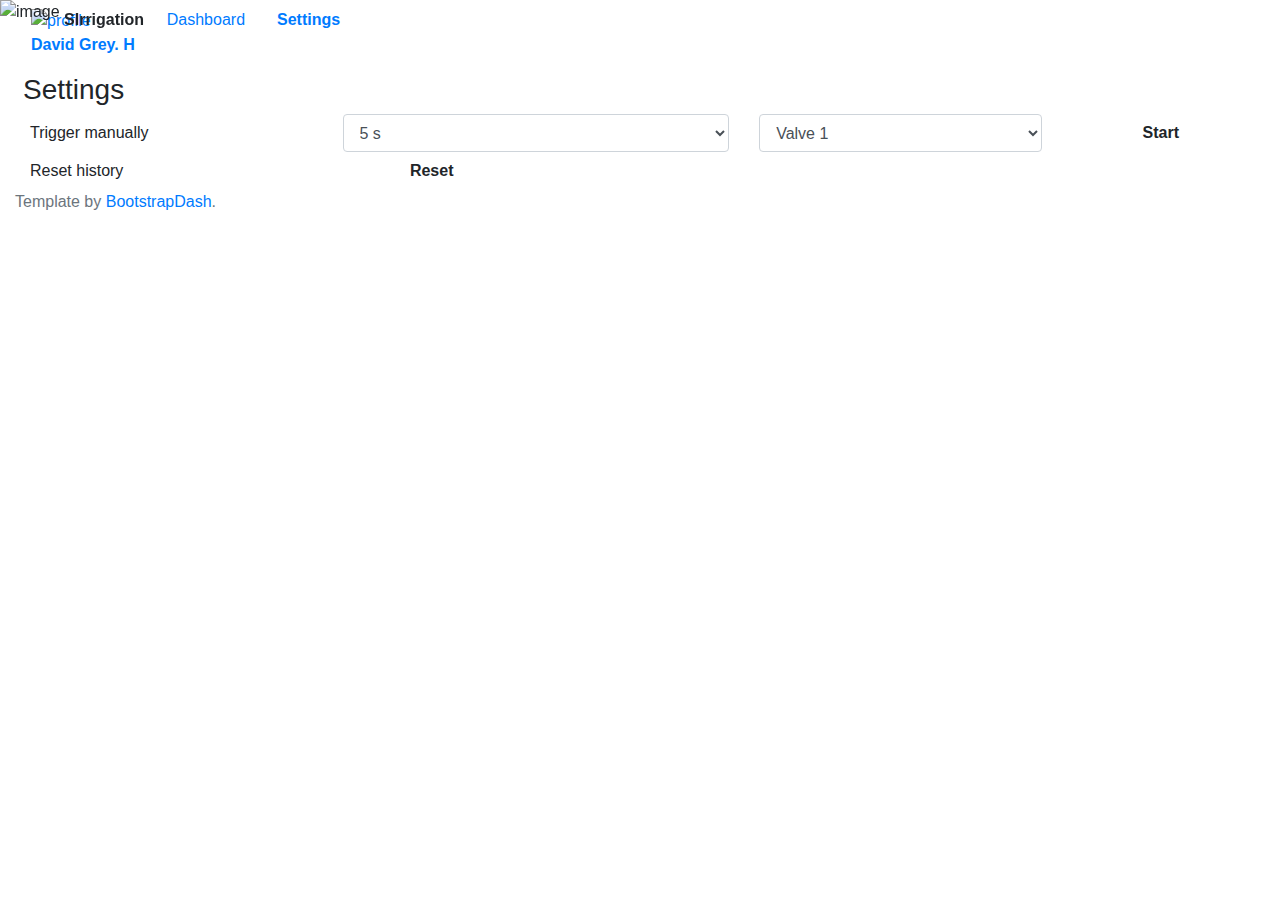
==== data/settings.html @ 3fbc59af "fixes" ====
<!DOCTYPE html>
<html lang="en">
  <head>
    <!-- Required meta tags -->
    <meta charset="utf-8">
    <meta name="viewport" content="width=device-width, initial-scale=1, shrink-to-fit=no">
    <title>Purple Admin</title>
    <!-- plugins:css -->
<link rel="stylesheet" href="https://cdnjs.cloudflare.com/ajax/libs/MaterialDesign-Webfont/5.0.45/css/materialdesignicons.min.css">
<link rel="stylesheet" type="textcss" href="style.css">

    <!-- endinject -->
    <!-- Plugin css for this page -->
    <!-- End plugin css for this page -->
    <!-- inject:css -->
    <!-- endinject -->
    <!-- Layout styles -->
  <style>
@import url('https://fonts.googleapis.com/css?family=Ubuntu:300,400,500,700&display=swap');
</style>

<style type="text/css">

/** == Add your CSS here == **/

</style>

 <link rel="stylesheet" href="https://raw.githack.com/furmankl/SmartIrrigation/develop/css/style.css">
  
 <link rel="stylesheet" href="https://stackpath.bootstrapcdn.com/bootstrap/4.3.1/css/bootstrap.css" integrity="" crossorigin="anonymous">

 <!-- End layout styles -->
  <link rel="icon" 
      type="image/png" 
      href="https://dl2.macupdate.com/images/icons256/51075.png">

  
<script>

  function startEverything() {
    //LoadCss("style.css");
  }


function startValve() 
  {
       var button_text = document.getElementById("StartValveButton").innerHTML;
     if (button_text=="Start")
     {
       document.getElementById("StartValveButton").innerHTML = "Starting";
       ajaxLoad('VALVEONd' + document.getElementById('manualDuration').value + 'm' + document.getElementById('valveNum').value); 
     }
     else
     {
       document.getElementById("StartValveButton").innerHTML = "Stopping";
       ajaxLoad('VALVEOFF');
     }
    }
        


var oldValveMessage = "";
var ajaxRequest = null;
if (window.XMLHttpRequest)  { ajaxRequest =new XMLHttpRequest(); }
else                        { ajaxRequest =new ActiveXObject("Microsoft.XMLHTTP"); }
 
 
window.setInterval(function(){
//Update();
}, 1000);

function Update()
{
  if(!ajaxRequest){ alert("AJAX is not supported."); return; }
  
  ajaxRequest.open("GET","UPDATE");
  ajaxRequest.onreadystatechange = function()
  {
    if(ajaxRequest.readyState == 4 && ajaxRequest.status==200)
    {
      var ajaxResult = ajaxRequest.responseText;
      if (ajaxResult != oldValveMessage) {
        if (ajaxResult.includes("open")){
        document.getElementById("valveOpen").style.display = "flex";
        document.getElementById("ValveMessage").innerHTML = ajaxResult;
      }
      else if (ajaxResult.includes("ValvesClosed"))
        document.getElementById("valveOpen").style.display = "none";
        oldValveMessage = ajaxResult;
      }
      

    }
  };
  ajaxRequest.send();
}

function setHtmlFile (fileName) {
  if(!ajaxRequest){ alert("AJAX is not supported."); return; }

  ajaxRequest.open("GET","SETTIMRACTIVATED-" + String (fileName),true);
  ajaxRequest.onreadystatechange = function()
  {
    if(ajaxRequest.readyState == 4 && ajaxRequest.status==200)
    {

    }
  };
  ajaxRequest.send();
}

function resetHistory() {

  if (confirm('Are you sure you want to erase all history?')) {
      resetHistoryAjax();
  } else {
      // Do nothing!
  }
}

function resetHistoryAjax () {
  if(!ajaxRequest){ alert("AJAX is not supported."); return; }

  ajaxRequest.open("GET","RESETHISTORY",true);
  ajaxRequest.onreadystatechange = function()
  {
    if(ajaxRequest.readyState == 4 && ajaxRequest.status==200)
    {
      alert ("history reset");
    }
  };
  ajaxRequest.send();
}

function GetInitialData()
{
  if(!ajaxRequest){ alert("AJAX is not supported."); return; }

  ajaxRequest.open("GET","INIT");
  ajaxRequest.onreadystatechange = function()
  {
    if(ajaxRequest.readyState == 4 && ajaxRequest.status==200)
    {
        
      
    }
  };
  ajaxRequest.send();
}   
 
</script>


  </head>
  <body onload="GetInitialData()">
    <div class="container-scroller">
      <!-- partial:partials/_navbar.html -->
      <nav class="navbar default-layout-navbar col-lg-12 col-12 p-0 fixed-top d-flex flex-row">
        <div class="text-center navbar-brand-wrapper d-flex align-items-center justify-content-center">
        <img src="https://dl2.macupdate.com/images/icons256/51075.png" alt="image" height="40px">
        &nbsp;  <b>SIrrigation</b>

    </div>
        <div class="navbar-menu-wrapper d-flex align-items-stretch">
          <button class="navbar-toggler navbar-toggler align-self-center" type="button" data-toggle="minimize">
            <span class="mdi mdi-menu"></span>
          </button>

          <ul class="navbar-nav navbar-nav-right">
      
            <li class="nav-item d-none d-lg-block full-screen-link">
              <a class="nav-link">
                <i class="mdi mdi-fullscreen" id="fullscreen-button"></i>
              </a>
            </li>

            
            <li class="nav-item nav-logout d-none d-lg-block">
              <a class="nav-link" href="#">
                <i class="mdi mdi-power"></i>
              </a>
            </li>

      </ul>
          <button class="navbar-toggler navbar-toggler-right d-lg-none align-self-center" type="button" data-toggle="offcanvas">
            <span class="mdi mdi-menu"></span>
          </button>
        </div>
      </nav>
      <!-- partial -->
      <div class="container-fluid page-body-wrapper">
        <!-- partial:partials/_sidebar.html -->
        <nav class="sidebar sidebar-offcanvas" id="sidebar">
          <ul class="nav">
            <li class="nav-item nav-profile">
              <a href="#" class="nav-link">
                <div class="nav-profile-image">
                  <img src="http://www.bootstrapdash.com/demo/purple-admin-free/assets/images/faces/face1.jpg" alt="profile">
                  <span class="login-status online"></span>
                  <!--change to offline or busy as needed-->
                </div>
                <div class="nav-profile-text d-flex flex-column">
                  <span class="font-weight-bold mb-2">David Grey. H</span>
                  <span class="text-secondary text-small"></span>
                </div>
                <i class="mdi mdi-bookmark-check text-success nav-profile-badge"></i>
              </a>
            </li>
            <li class="nav-item" >
              <a class="nav-link" href="#"  onclick="setHtmlFile('index.html')">
                <span class="menu-title">Dashboard</span>
                <i class="mdi mdi-home menu-icon"></i>
              </a>
            </li>
            <li class="nav-item" >
              <a class="nav-link" href="#" onclick="setHtmlFile('settings.html')">
                <span class="menu-title"><b>Settings</b></span>
                <i class="mdi mdi-settings menu-icon"></i>
              </a>
            </li>
            

          </ul>
        </nav>
        <!-- partial -->
        <div class="main-panel">
          <!-- content-wrapper Dashboard starts -->

          <div class="content-wrapper" id="content-dashboard">
            <div class="page-header"  >
              <h3 class="page-title">
                <span class="page-title-icon bg-gradient-primary text-white mr-2">
                  <i class="mdi mdi-home"></i>
                </span> Settings </h3>
         
         <span class="d-flex align-items-left" style="visibility:hidden;">
                  <i class="mdi mdi-close" id="bannerClose"></i>
                </span>
              <nav aria-label="breadcrumb" style=" display:none !important;">
                <ul class="breadcrumb">
                  <li class="breadcrumb-item active" aria-current="page">
                    <span></span>Overview <i class="mdi mdi-alert-circle-outline icon-sm text-primary align-middle"></i>
                  </li>
                </ul>
              </nav>
            </div>


        

        <span class="d-flex align-items-center purchase-popup">
        <div class="input-group">
        <label class="col-sm-3 col-form-label">Trigger manually</label>
          <div class="col-sm-4">
            <select class="form-control" id="manualDuration">
                    <option value="5">5 s</option>
                  <option value="30">30 s</option>
                  <option value="60">1 min</option>
                  <option value="90">1.5 min</option>
                  <option value="120">2 min</option>
                  <option value="180">3 min</option>
                  <option value="240">4 min</option>
                  <option value="300">5 min</option>
                  <option value="480">8 min</option>
                  <option value="600">10 min</option>
                  </select>
          </div>
          <div class="col-sm-3">
              <select class="form-control" id="valveNum">>
                                <option value="1">Valve 1</option>
                <option value="5">Valve 5</option>
            </select>

          </div>
          <span class="input-group-btn col-sm-2">

                      <button type="submit" class="font-weight-bold btn btn-gradient-primary btn-block" id="StartValveButton" onclick="startValve()">Start</button>
          </span>
        </div><!-- /input-group -->
            </span>
      
        <span class="d-flex align-items-center purchase-popup">
        <div class="input-group">
        <label class="col-sm-3 col-form-label">Reset history</label>

          <span class="input-group-btn col-sm-2">

          <button type="submit" class="font-weight-bold btn btn-gradient-primary btn-block" id="StartValveButton" onclick="resetHistory()">Reset</button>
          </span>
        </div><!-- /input-group -->
            </span>
          

          </div>
          <!-- content-wrapper Dashboard ends -->

          <!-- partial:partials/_footer.html -->
          <footer class="footer">
            <div class="d-sm-flex justify-content-center justify-content-sm-between">
              <span class="text-muted text-center text-sm-right d-block d-sm-inline-block">Template by <a href="https://www.bootstrapdash.com/" target="_blank">BootstrapDash</a>. </span>

            </div>
          </footer>

          <!-- partial -->
        </div>
        <!-- main-panel ends -->
      </div>
      <!-- page-body-wrapper ends -->
    </div>
    <!-- container-scroller -->
    <!-- plugins:js -->
    <!-- plugins:js -->
    <script src="http://www.bootstrapdash.com/demo/purple-admin-free/assets/vendors/js/vendor.bundle.base.js"></script>
    <!-- endinject -->
    <!-- Plugin js for this page -->
    <script src="http://www.bootstrapdash.com/demo/purple-admin-free/assets/vendors/chart.js/Chart.min.js"></script>
    <!-- End plugin js for this page -->
    <!-- inject:js -->
   <script src="http://www.bootstrapdash.com/demo/purple-admin-free/assets/js/off-canvas.js"></script>
    <script src="http://www.bootstrapdash.com/demo/purple-admin-free/assets/js/hoverable-collapse.js"></script>
    <script src="http://www.bootstrapdash.com/demo/purple-admin-free/assets/js/misc.js"></script>
    <!-- endinject -->
    <!-- Custom js for this page -->
    <script src="http://www.bootstrapdash.com/demo/purple-admin-free/assets/js/dashboard.js"></script>
    <script src="http://www.bootstrapdash.com/demo/purple-admin-free/assets/js/todolist.js"></script>
    <!-- End custom js for this page -->
  </body>
</html>
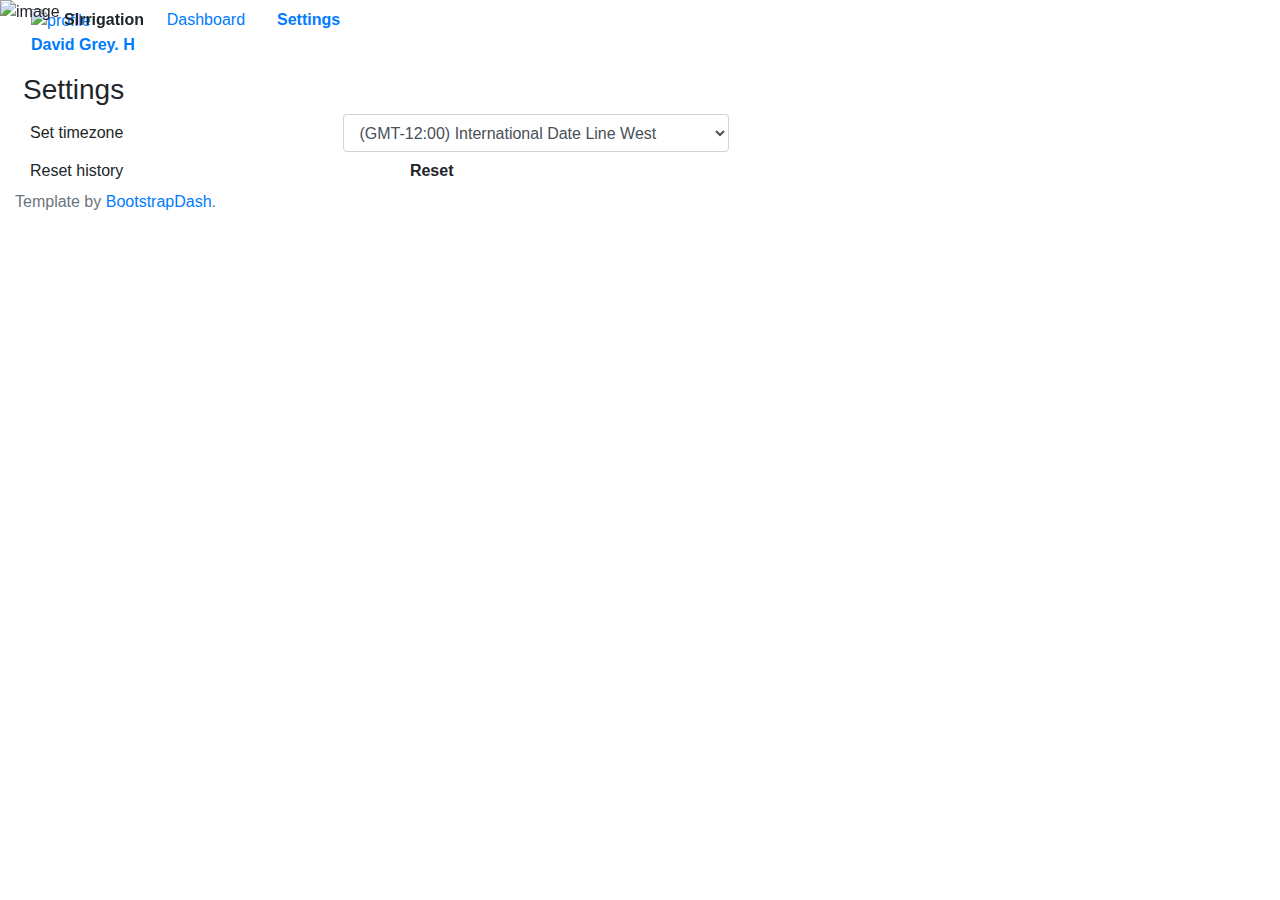
==== commit 7b6e6902: "TimeZone + smallfixes" ====
--- a/data/settings.html
+++ b/data/settings.html
@@ -5,7 +5,7 @@
     <!-- Required meta tags -->
     <meta charset="utf-8">
     <meta name="viewport" content="width=device-width, initial-scale=1, shrink-to-fit=no">
-    <title>Purple Admin</title>
+    <title>Settings - Sirrigation</title>
     <!-- plugins:css -->
 <link rel="stylesheet" href="https://cdnjs.cloudflare.com/ajax/libs/MaterialDesign-Webfont/5.0.45/css/materialdesignicons.min.css">
 <link rel="stylesheet" type="textcss" href="style.css">
@@ -38,29 +38,6 @@
   
 <script>
 
-  function startEverything() {
-    //LoadCss("style.css");
-  }
-
-
-function startValve() 
-  {
-       var button_text = document.getElementById("StartValveButton").innerHTML;
-     if (button_text=="Start")
-     {
-       document.getElementById("StartValveButton").innerHTML = "Starting";
-       ajaxLoad('VALVEONd' + document.getElementById('manualDuration').value + 'm' + document.getElementById('valveNum').value); 
-     }
-     else
-     {
-       document.getElementById("StartValveButton").innerHTML = "Stopping";
-       ajaxLoad('VALVEOFF');
-     }
-    }
-        
-
-
-var oldValveMessage = "";
 var ajaxRequest = null;
 if (window.XMLHttpRequest)  { ajaxRequest =new XMLHttpRequest(); }
 else                        { ajaxRequest =new ActiveXObject("Microsoft.XMLHTTP"); }
@@ -70,31 +47,6 @@
 //Update();
 }, 1000);
 
-function Update()
-{
-  if(!ajaxRequest){ alert("AJAX is not supported."); return; }
-  
-  ajaxRequest.open("GET","UPDATE");
-  ajaxRequest.onreadystatechange = function()
-  {
-    if(ajaxRequest.readyState == 4 && ajaxRequest.status==200)
-    {
-      var ajaxResult = ajaxRequest.responseText;
-      if (ajaxResult != oldValveMessage) {
-        if (ajaxResult.includes("open")){
-        document.getElementById("valveOpen").style.display = "flex";
-        document.getElementById("ValveMessage").innerHTML = ajaxResult;
-      }
-      else if (ajaxResult.includes("ValvesClosed"))
-        document.getElementById("valveOpen").style.display = "none";
-        oldValveMessage = ajaxResult;
-      }
-      
-
-    }
-  };
-  ajaxRequest.send();
-}
 
 function setHtmlFile (fileName) {
   if(!ajaxRequest){ alert("AJAX is not supported."); return; }
@@ -110,40 +62,19 @@
   ajaxRequest.send();
 }
 
-function resetHistory() {
-
-  if (confirm('Are you sure you want to erase all history?')) {
-      resetHistoryAjax();
-  } else {
-      // Do nothing!
-  }
-}
-
-function resetHistoryAjax () {
+
+function GetInitialSettings()
+{
   if(!ajaxRequest){ alert("AJAX is not supported."); return; }
-
-  ajaxRequest.open("GET","RESETHISTORY",true);
+  alert("get initial settings");
+  ajaxRequest.open("GET","INSETTINGS");
   ajaxRequest.onreadystatechange = function()
   {
     if(ajaxRequest.readyState == 4 && ajaxRequest.status==200)
     {
-      alert ("history reset");
-    }
-  };
-  ajaxRequest.send();
-}
-
-function GetInitialData()
-{
-  if(!ajaxRequest){ alert("AJAX is not supported."); return; }
-
-  ajaxRequest.open("GET","INIT");
-  ajaxRequest.onreadystatechange = function()
-  {
-    if(ajaxRequest.readyState == 4 && ajaxRequest.status==200)
-    {
-        
-      
+        var ajaxResult = ajaxRequest.responseText;
+        var tz = ajaxResult;
+        document.getElementById('timeZoneSelector').value = tz;
     }
   };
   ajaxRequest.send();
@@ -153,7 +84,7 @@
 
 
   </head>
-  <body onload="GetInitialData()">
+  <body onload="GetInitialSettings()">
     <div class="container-scroller">
       <!-- partial:partials/_navbar.html -->
       <nav class="navbar default-layout-navbar col-lg-12 col-12 p-0 fixed-top d-flex flex-row">
@@ -251,32 +182,94 @@
 
         <span class="d-flex align-items-center purchase-popup">
         <div class="input-group">
-        <label class="col-sm-3 col-form-label">Trigger manually</label>
+        <label class="col-sm-3 col-form-label">Set timezone</label>
           <div class="col-sm-4">
-            <select class="form-control" id="manualDuration">
-                    <option value="5">5 s</option>
-                  <option value="30">30 s</option>
-                  <option value="60">1 min</option>
-                  <option value="90">1.5 min</option>
-                  <option value="120">2 min</option>
-                  <option value="180">3 min</option>
-                  <option value="240">4 min</option>
-                  <option value="300">5 min</option>
-                  <option value="480">8 min</option>
-                  <option value="600">10 min</option>
-                  </select>
+            <select class="form-control" id="timeZoneSelector" onchange="setTimeZone();">
+  <option timeZoneId="1" gmtAdjustment="GMT-12:00" useDaylightTime="0" value="-12">(GMT-12:00) International Date Line West</option>
+  <option timeZoneId="2" gmtAdjustment="GMT-11:00" useDaylightTime="0" value="-11">(GMT-11:00) Midway Island, Samoa</option>
+  <option timeZoneId="3" gmtAdjustment="GMT-10:00" useDaylightTime="0" value="-10">(GMT-10:00) Hawaii</option>
+  <option timeZoneId="4" gmtAdjustment="GMT-09:00" useDaylightTime="1" value="-9">(GMT-09:00) Alaska</option>
+  <option timeZoneId="5" gmtAdjustment="GMT-08:00" useDaylightTime="1" value="-8">(GMT-08:00) Pacific Time (US & Canada)</option>
+  <option timeZoneId="6" gmtAdjustment="GMT-08:00" useDaylightTime="1" value="-8">(GMT-08:00) Tijuana, Baja California</option>
+  <option timeZoneId="7" gmtAdjustment="GMT-07:00" useDaylightTime="0" value="-7">(GMT-07:00) Arizona</option>
+  <option timeZoneId="8" gmtAdjustment="GMT-07:00" useDaylightTime="1" value="-7">(GMT-07:00) Chihuahua, La Paz, Mazatlan</option>
+  <option timeZoneId="9" gmtAdjustment="GMT-07:00" useDaylightTime="1" value="-7">(GMT-07:00) Mountain Time (US & Canada)</option>
+  <option timeZoneId="10" gmtAdjustment="GMT-06:00" useDaylightTime="0" value="-6">(GMT-06:00) Central America</option>
+  <option timeZoneId="11" gmtAdjustment="GMT-06:00" useDaylightTime="1" value="-6">(GMT-06:00) Central Time (US & Canada)</option>
+  <option timeZoneId="12" gmtAdjustment="GMT-06:00" useDaylightTime="1" value="-6">(GMT-06:00) Guadalajara, Mexico City, Monterrey</option>
+  <option timeZoneId="13" gmtAdjustment="GMT-06:00" useDaylightTime="0" value="-6">(GMT-06:00) Saskatchewan</option>
+  <option timeZoneId="14" gmtAdjustment="GMT-05:00" useDaylightTime="0" value="-5">(GMT-05:00) Bogota, Lima, Quito, Rio Branco</option>
+  <option timeZoneId="15" gmtAdjustment="GMT-05:00" useDaylightTime="1" value="-5">(GMT-05:00) Eastern Time (US & Canada)</option>
+  <option timeZoneId="16" gmtAdjustment="GMT-05:00" useDaylightTime="1" value="-5">(GMT-05:00) Indiana (East)</option>
+  <option timeZoneId="17" gmtAdjustment="GMT-04:00" useDaylightTime="1" value="-4">(GMT-04:00) Atlantic Time (Canada)</option>
+  <option timeZoneId="18" gmtAdjustment="GMT-04:00" useDaylightTime="0" value="-4">(GMT-04:00) Caracas, La Paz</option>
+  <option timeZoneId="19" gmtAdjustment="GMT-04:00" useDaylightTime="0" value="-4">(GMT-04:00) Manaus</option>
+  <option timeZoneId="20" gmtAdjustment="GMT-04:00" useDaylightTime="1" value="-4">(GMT-04:00) Santiago</option>
+  <option timeZoneId="21" gmtAdjustment="GMT-03:30" useDaylightTime="1" value="-3.5">(GMT-03:30) Newfoundland</option>
+  <option timeZoneId="22" gmtAdjustment="GMT-03:00" useDaylightTime="1" value="-3">(GMT-03:00) Brasilia</option>
+  <option timeZoneId="23" gmtAdjustment="GMT-03:00" useDaylightTime="0" value="-3">(GMT-03:00) Buenos Aires, Georgetown</option>
+  <option timeZoneId="24" gmtAdjustment="GMT-03:00" useDaylightTime="1" value="-3">(GMT-03:00) Greenland</option>
+  <option timeZoneId="25" gmtAdjustment="GMT-03:00" useDaylightTime="1" value="-3">(GMT-03:00) Montevideo</option>
+  <option timeZoneId="26" gmtAdjustment="GMT-02:00" useDaylightTime="1" value="-2">(GMT-02:00) Mid-Atlantic</option>
+  <option timeZoneId="27" gmtAdjustment="GMT-01:00" useDaylightTime="0" value="-1">(GMT-01:00) Cape Verde Is.</option>
+  <option timeZoneId="28" gmtAdjustment="GMT-01:00" useDaylightTime="1" value="-1">(GMT-01:00) Azores</option>
+  <option timeZoneId="29" gmtAdjustment="GMT+00:00" useDaylightTime="0" value="0">(GMT+00:00) Casablanca, Monrovia, Reykjavik</option>
+  <option timeZoneId="30" gmtAdjustment="GMT+00:00" useDaylightTime="1" value="0">(GMT+00:00) Greenwich Mean Time : Dublin, Edinburgh, Lisbon, London</option>
+  <option timeZoneId="31" gmtAdjustment="GMT+01:00" useDaylightTime="1" value="1">(GMT+01:00) Amsterdam, Berlin, Bern, Rome, Stockholm, Vienna</option>
+  <option timeZoneId="32" gmtAdjustment="GMT+01:00" useDaylightTime="1" value="1">(GMT+01:00) Belgrade, Bratislava, Budapest, Ljubljana, Prague</option>
+  <option timeZoneId="33" gmtAdjustment="GMT+01:00" useDaylightTime="1" value="1">(GMT+01:00) Brussels, Copenhagen, Madrid, Paris</option>
+  <option timeZoneId="34" gmtAdjustment="GMT+01:00" useDaylightTime="1" value="1">(GMT+01:00) Sarajevo, Skopje, Warsaw, Zagreb</option>
+  <option timeZoneId="35" gmtAdjustment="GMT+01:00" useDaylightTime="1" value="1">(GMT+01:00) West Central Africa</option>
+  <option timeZoneId="36" gmtAdjustment="GMT+02:00" useDaylightTime="1" value="2">(GMT+02:00) Amman</option>
+  <option timeZoneId="37" gmtAdjustment="GMT+02:00" useDaylightTime="1" value="2">(GMT+02:00) Athens, Bucharest, Istanbul</option>
+  <option timeZoneId="38" gmtAdjustment="GMT+02:00" useDaylightTime="1" value="2">(GMT+02:00) Beirut</option>
+  <option timeZoneId="39" gmtAdjustment="GMT+02:00" useDaylightTime="1" value="2">(GMT+02:00) Cairo</option>
+  <option timeZoneId="40" gmtAdjustment="GMT+02:00" useDaylightTime="0" value="2">(GMT+02:00) Harare, Pretoria</option>
+  <option timeZoneId="41" gmtAdjustment="GMT+02:00" useDaylightTime="1" value="2">(GMT+02:00) Helsinki, Kyiv, Riga, Sofia, Tallinn, Vilnius</option>
+  <option timeZoneId="42" gmtAdjustment="GMT+02:00" useDaylightTime="1" value="2">(GMT+02:00) Jerusalem</option>
+  <option timeZoneId="43" gmtAdjustment="GMT+02:00" useDaylightTime="1" value="2">(GMT+02:00) Minsk</option>
+  <option timeZoneId="44" gmtAdjustment="GMT+02:00" useDaylightTime="1" value="2">(GMT+02:00) Windhoek</option>
+  <option timeZoneId="45" gmtAdjustment="GMT+03:00" useDaylightTime="0" value="3">(GMT+03:00) Kuwait, Riyadh, Baghdad</option>
+  <option timeZoneId="46" gmtAdjustment="GMT+03:00" useDaylightTime="1" value="3">(GMT+03:00) Moscow, St. Petersburg, Volgograd</option>
+  <option timeZoneId="47" gmtAdjustment="GMT+03:00" useDaylightTime="0" value="3">(GMT+03:00) Nairobi</option>
+  <option timeZoneId="48" gmtAdjustment="GMT+03:00" useDaylightTime="0" value="3">(GMT+03:00) Tbilisi</option>
+  <option timeZoneId="49" gmtAdjustment="GMT+03:30" useDaylightTime="1" value="3.5">(GMT+03:30) Tehran</option>
+  <option timeZoneId="50" gmtAdjustment="GMT+04:00" useDaylightTime="0" value="4">(GMT+04:00) Abu Dhabi, Muscat</option>
+  <option timeZoneId="51" gmtAdjustment="GMT+04:00" useDaylightTime="1" value="4">(GMT+04:00) Baku</option>
+  <option timeZoneId="52" gmtAdjustment="GMT+04:00" useDaylightTime="1" value="4">(GMT+04:00) Yerevan</option>
+  <option timeZoneId="53" gmtAdjustment="GMT+04:30" useDaylightTime="0" value="4.5">(GMT+04:30) Kabul</option>
+  <option timeZoneId="54" gmtAdjustment="GMT+05:00" useDaylightTime="1" value="5">(GMT+05:00) Yekaterinburg</option>
+  <option timeZoneId="55" gmtAdjustment="GMT+05:00" useDaylightTime="0" value="5">(GMT+05:00) Islamabad, Karachi, Tashkent</option>
+  <option timeZoneId="56" gmtAdjustment="GMT+05:30" useDaylightTime="0" value="5.5">(GMT+05:30) Sri Jayawardenapura</option>
+  <option timeZoneId="57" gmtAdjustment="GMT+05:30" useDaylightTime="0" value="5.5">(GMT+05:30) Chennai, Kolkata, Mumbai, New Delhi</option>
+  <option timeZoneId="58" gmtAdjustment="GMT+05:45" useDaylightTime="0" value="5.75">(GMT+05:45) Kathmandu</option>
+  <option timeZoneId="59" gmtAdjustment="GMT+06:00" useDaylightTime="1" value="6">(GMT+06:00) Almaty, Novosibirsk</option>
+  <option timeZoneId="60" gmtAdjustment="GMT+06:00" useDaylightTime="0" value="6">(GMT+06:00) Astana, Dhaka</option>
+  <option timeZoneId="61" gmtAdjustment="GMT+06:30" useDaylightTime="0" value="6.5">(GMT+06:30) Yangon (Rangoon)</option>
+  <option timeZoneId="62" gmtAdjustment="GMT+07:00" useDaylightTime="0" value="7">(GMT+07:00) Bangkok, Hanoi, Jakarta</option>
+  <option timeZoneId="63" gmtAdjustment="GMT+07:00" useDaylightTime="1" value="7">(GMT+07:00) Krasnoyarsk</option>
+  <option timeZoneId="64" gmtAdjustment="GMT+08:00" useDaylightTime="0" value="8">(GMT+08:00) Beijing, Chongqing, Hong Kong, Urumqi</option>
+  <option timeZoneId="65" gmtAdjustment="GMT+08:00" useDaylightTime="0" value="8">(GMT+08:00) Kuala Lumpur, Singapore</option>
+  <option timeZoneId="66" gmtAdjustment="GMT+08:00" useDaylightTime="0" value="8">(GMT+08:00) Irkutsk, Ulaan Bataar</option>
+  <option timeZoneId="67" gmtAdjustment="GMT+08:00" useDaylightTime="0" value="8">(GMT+08:00) Perth</option>
+  <option timeZoneId="68" gmtAdjustment="GMT+08:00" useDaylightTime="0" value="8">(GMT+08:00) Taipei</option>
+  <option timeZoneId="69" gmtAdjustment="GMT+09:00" useDaylightTime="0" value="9">(GMT+09:00) Osaka, Sapporo, Tokyo</option>
+  <option timeZoneId="70" gmtAdjustment="GMT+09:00" useDaylightTime="0" value="9">(GMT+09:00) Seoul</option>
+  <option timeZoneId="71" gmtAdjustment="GMT+09:00" useDaylightTime="1" value="9">(GMT+09:00) Yakutsk</option>
+  <option timeZoneId="72" gmtAdjustment="GMT+09:30" useDaylightTime="0" value="9.5">(GMT+09:30) Adelaide</option>
+  <option timeZoneId="73" gmtAdjustment="GMT+09:30" useDaylightTime="0" value="9.5">(GMT+09:30) Darwin</option>
+  <option timeZoneId="74" gmtAdjustment="GMT+10:00" useDaylightTime="0" value="10">(GMT+10:00) Brisbane</option>
+  <option timeZoneId="75" gmtAdjustment="GMT+10:00" useDaylightTime="1" value="10">(GMT+10:00) Canberra, Melbourne, Sydney</option>
+  <option timeZoneId="76" gmtAdjustment="GMT+10:00" useDaylightTime="1" value="10">(GMT+10:00) Hobart</option>
+  <option timeZoneId="77" gmtAdjustment="GMT+10:00" useDaylightTime="0" value="10">(GMT+10:00) Guam, Port Moresby</option>
+  <option timeZoneId="78" gmtAdjustment="GMT+10:00" useDaylightTime="1" value="10">(GMT+10:00) Vladivostok</option>
+  <option timeZoneId="79" gmtAdjustment="GMT+11:00" useDaylightTime="1" value="11">(GMT+11:00) Magadan, Solomon Is., New Caledonia</option>
+  <option timeZoneId="80" gmtAdjustment="GMT+12:00" useDaylightTime="1" value="12">(GMT+12:00) Auckland, Wellington</option>
+  <option timeZoneId="81" gmtAdjustment="GMT+12:00" useDaylightTime="0" value="12">(GMT+12:00) Fiji, Kamchatka, Marshall Is.</option>
+  <option timeZoneId="82" gmtAdjustment="GMT+13:00" useDaylightTime="0" value="13">(GMT+13:00) Nuku'alofa</option>
+</select>     
           </div>
-          <div class="col-sm-3">
-              <select class="form-control" id="valveNum">>
-                                <option value="1">Valve 1</option>
-                <option value="5">Valve 5</option>
-            </select>
-
-          </div>
-          <span class="input-group-btn col-sm-2">
-
-                      <button type="submit" class="font-weight-bold btn btn-gradient-primary btn-block" id="StartValveButton" onclick="startValve()">Start</button>
-          </span>
+
         </div><!-- /input-group -->
             </span>
       
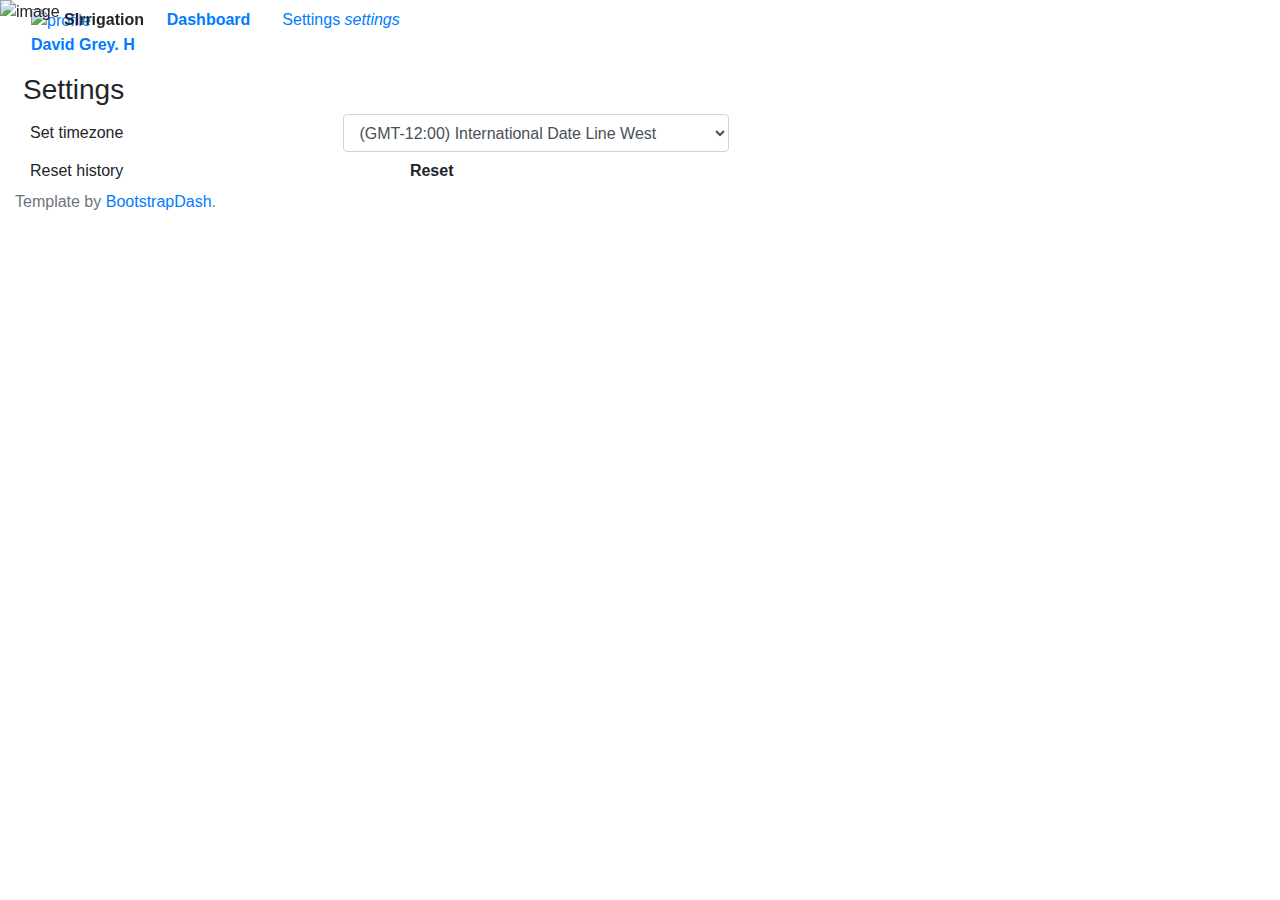
==== commit 6f214b84: "small fixes to html pages" ====
--- a/data/settings.html
+++ b/data/settings.html
@@ -139,15 +139,16 @@
               </a>
             </li>
             <li class="nav-item" >
-              <a class="nav-link" href="#"  onclick="setHtmlFile('index.html')">
-                <span class="menu-title">Dashboard</span>
+              <a class="nav-link" href="#" onclick="setHtmlFile('index.html')">
+                <span class="menu-title" "><b>Dashboard</b></span>
                 <i class="mdi mdi-home menu-icon"></i>
               </a>
             </li>
             <li class="nav-item" >
               <a class="nav-link" href="#" onclick="setHtmlFile('settings.html')">
-                <span class="menu-title"><b>Settings</b></span>
+                <span class="menu-title">Settings</span>
                 <i class="mdi mdi-settings menu-icon"></i>
+                <i class="material-icons md-18 menu-icon">settings</i>
               </a>
             </li>
             
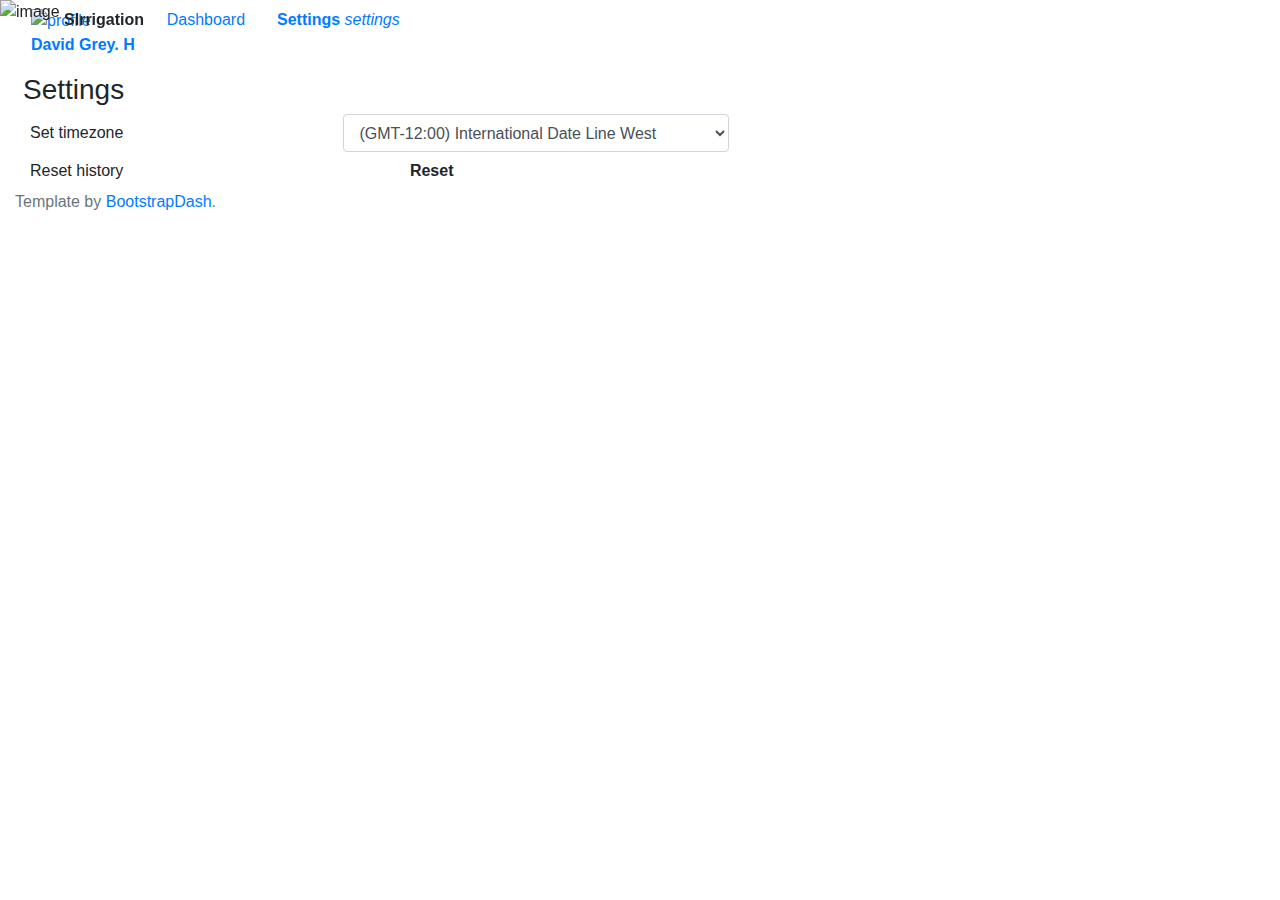
==== commit a60213f8: "small css fixes" ====
--- a/data/settings.html
+++ b/data/settings.html
@@ -8,7 +8,7 @@
     <title>Settings - Sirrigation</title>
     <!-- plugins:css -->
 <link rel="stylesheet" href="https://cdnjs.cloudflare.com/ajax/libs/MaterialDesign-Webfont/5.0.45/css/materialdesignicons.min.css">
-<link rel="stylesheet" type="textcss" href="style.css">
+<link href="https://fonts.googleapis.com/icon?family=Material+Icons"
 
     <!-- endinject -->
     <!-- Plugin css for this page -->
@@ -26,7 +26,7 @@
 
 </style>
 
- <link rel="stylesheet" href="https://raw.githack.com/furmankl/SmartIrrigation/develop/css/style.css">
+ <link rel="stylesheet" href="https://raw.githack.com/furmankl/SmartIrrigation/master/css/style.css">
   
  <link rel="stylesheet" href="https://stackpath.bootstrapcdn.com/bootstrap/4.3.1/css/bootstrap.css" integrity="" crossorigin="anonymous">
 
@@ -140,14 +140,13 @@
             </li>
             <li class="nav-item" >
               <a class="nav-link" href="#" onclick="setHtmlFile('index.html')">
-                <span class="menu-title" "><b>Dashboard</b></span>
+                <span class="menu-title" ">Dashboard</span>
                 <i class="mdi mdi-home menu-icon"></i>
               </a>
             </li>
             <li class="nav-item" >
               <a class="nav-link" href="#" onclick="setHtmlFile('settings.html')">
-                <span class="menu-title">Settings</span>
-                <i class="mdi mdi-settings menu-icon"></i>
+                <span class="menu-title"><b>Settings</b></span>
                 <i class="material-icons md-18 menu-icon">settings</i>
               </a>
             </li>
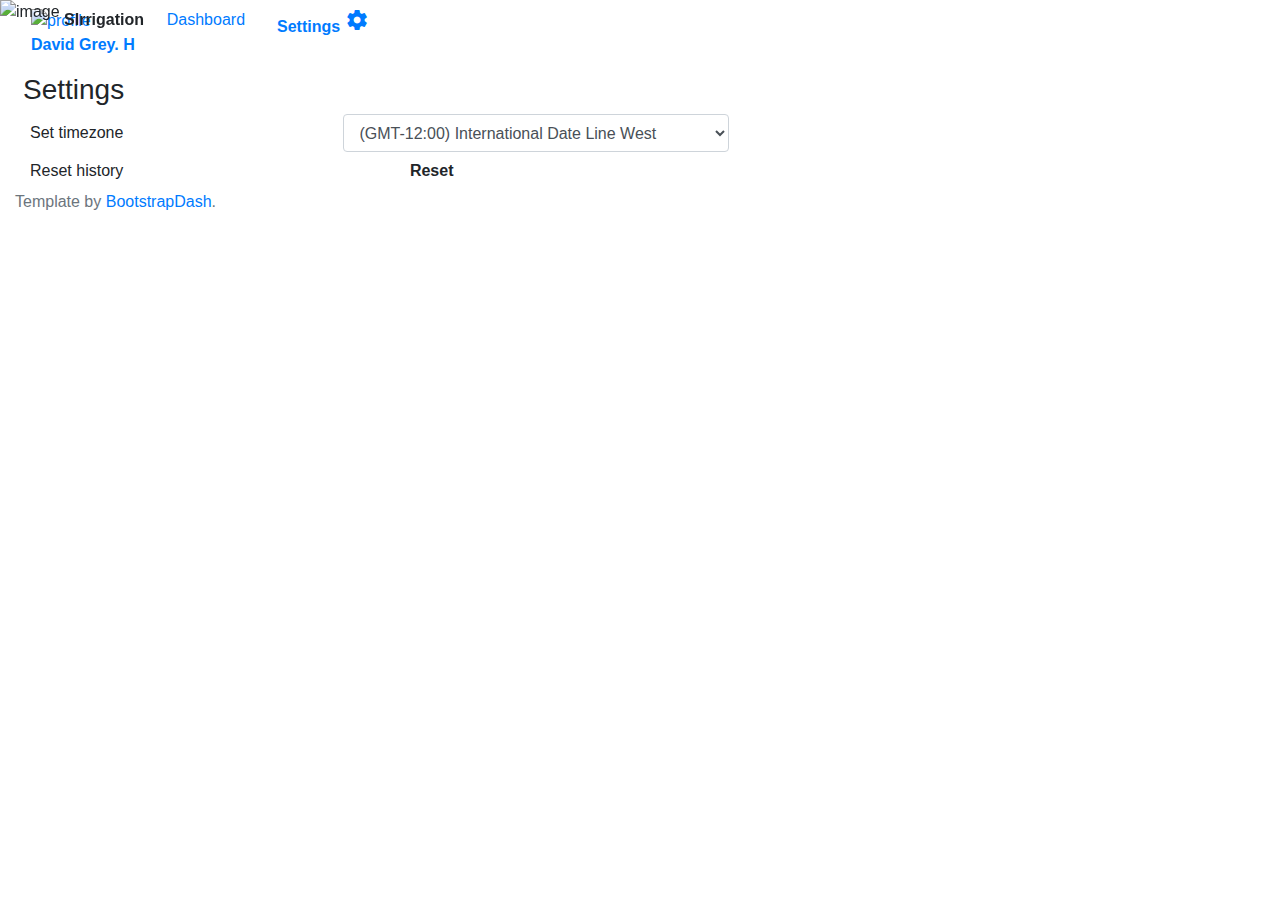
==== commit c0243e07: "css smallfix" ====
--- a/data/settings.html
+++ b/data/settings.html
@@ -8,7 +8,7 @@
     <title>Settings - Sirrigation</title>
     <!-- plugins:css -->
 <link rel="stylesheet" href="https://cdnjs.cloudflare.com/ajax/libs/MaterialDesign-Webfont/5.0.45/css/materialdesignicons.min.css">
-<link href="https://fonts.googleapis.com/icon?family=Material+Icons"
+<link href="https://fonts.googleapis.com/icon?family=Material+Icons" rel="stylesheet">
 
     <!-- endinject -->
     <!-- Plugin css for this page -->
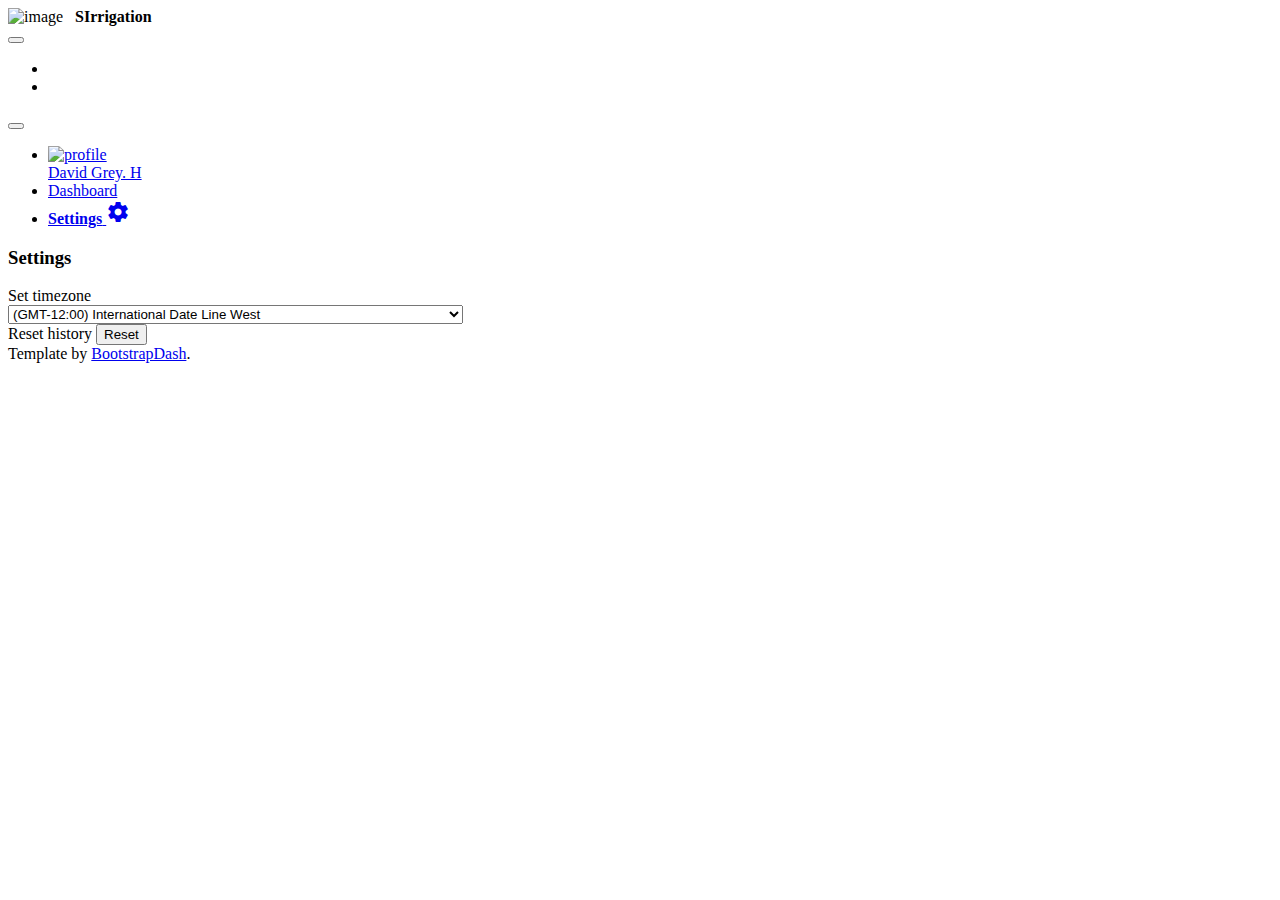
==== commit 419858f1: "bootstrap commented out (settings.html)" ====
--- a/data/settings.html
+++ b/data/settings.html
@@ -9,7 +9,6 @@
     <!-- plugins:css -->
 <link rel="stylesheet" href="https://cdnjs.cloudflare.com/ajax/libs/MaterialDesign-Webfont/5.0.45/css/materialdesignicons.min.css">
 <link href="https://fonts.googleapis.com/icon?family=Material+Icons" rel="stylesheet">
-
     <!-- endinject -->
     <!-- Plugin css for this page -->
     <!-- End plugin css for this page -->
@@ -19,16 +18,9 @@
   <style>
 @import url('https://fonts.googleapis.com/css?family=Ubuntu:300,400,500,700&display=swap');
 </style>
-
-<style type="text/css">
-
-/** == Add your CSS here == **/
-
-</style>
-
- <link rel="stylesheet" href="https://raw.githack.com/furmankl/SmartIrrigation/master/css/style.css">
+<link rel="stylesheet" href="https://raw.githack.com/furmankl/SmartIrrigation/master/css/style.css">
   
- <link rel="stylesheet" href="https://stackpath.bootstrapcdn.com/bootstrap/4.3.1/css/bootstrap.css" integrity="" crossorigin="anonymous">
+ <!--<link rel="stylesheet" href="https://stackpath.bootstrapcdn.com/bootstrap/4.3.1/css/bootstrap.css" integrity="" crossorigin="anonymous">-->
 
  <!-- End layout styles -->
   <link rel="icon" 
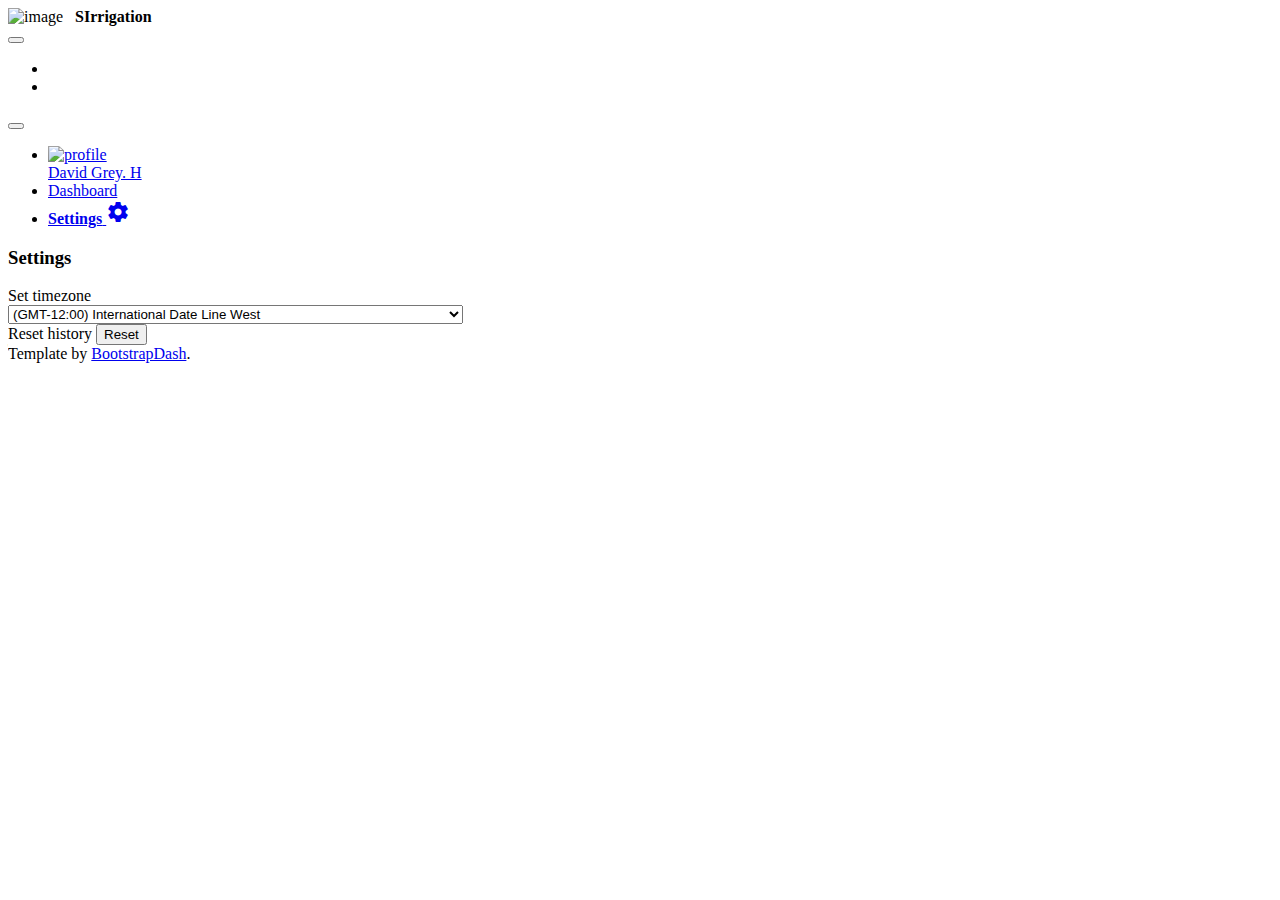
==== commit 58c4df5a: "dropdown font color set to black" ====
--- a/data/settings.html
+++ b/data/settings.html
@@ -176,7 +176,7 @@
         <div class="input-group">
         <label class="col-sm-3 col-form-label">Set timezone</label>
           <div class="col-sm-4">
-            <select class="form-control" id="timeZoneSelector" onchange="setTimeZone();">
+            <select class="form-control" id="timeZoneSelector" onchange="setTimeZone();" style="color: black;">
   <option timeZoneId="1" gmtAdjustment="GMT-12:00" useDaylightTime="0" value="-12">(GMT-12:00) International Date Line West</option>
   <option timeZoneId="2" gmtAdjustment="GMT-11:00" useDaylightTime="0" value="-11">(GMT-11:00) Midway Island, Samoa</option>
   <option timeZoneId="3" gmtAdjustment="GMT-10:00" useDaylightTime="0" value="-10">(GMT-10:00) Hawaii</option>
